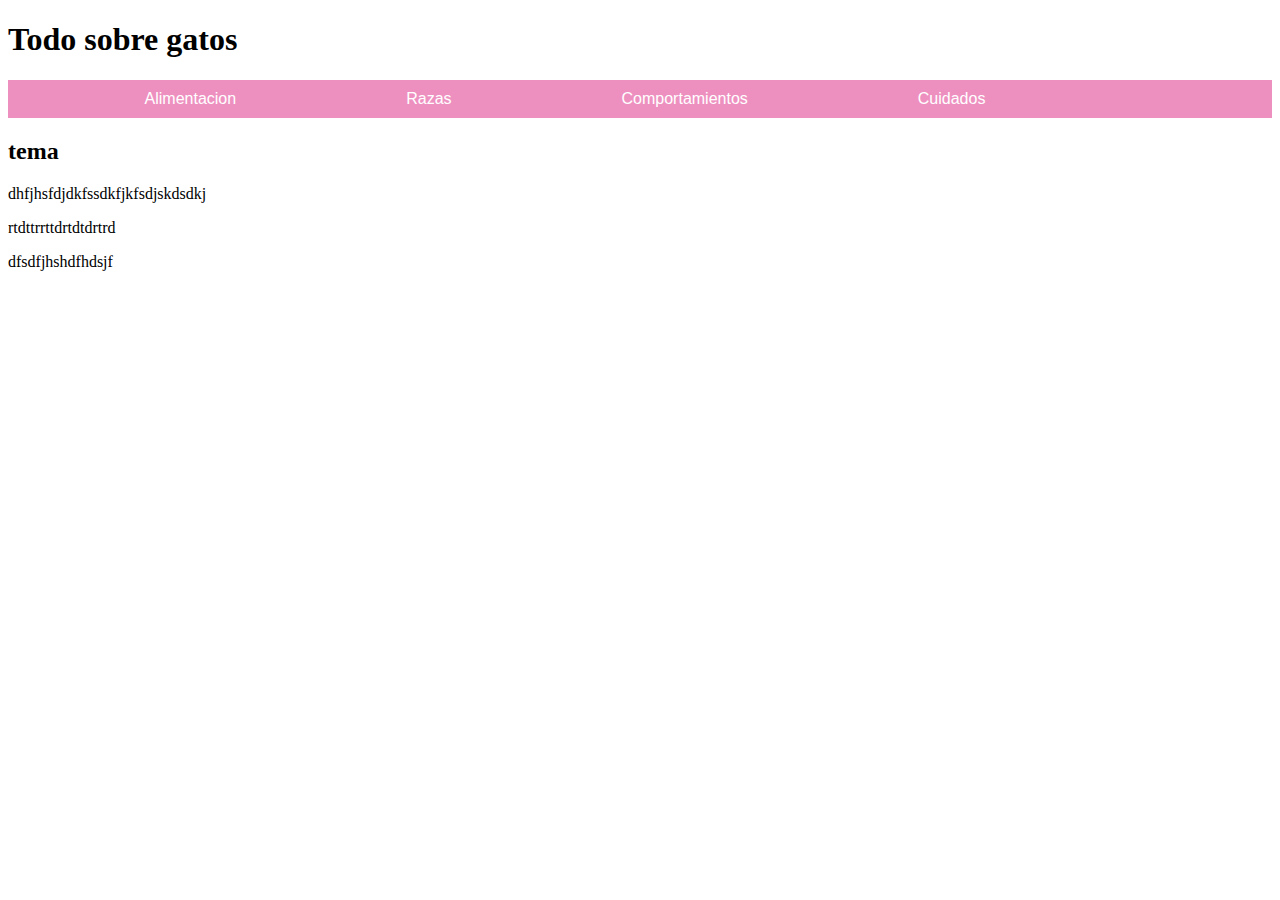
==== index.html @ a0ee2968 "Se agrego texto" ====
<!DOCTYPE html>
<html lang="es">
<head>
    <meta charset="UTF-8">
    <meta name="viewport" content="width=device-width, initial-scale=1.0">
    <title>Todo sobre gatos 🐈</title>
    <link rel="stylesheet" href="estilo.css">
</head>
<body>

    <header>
        <h1>Todo sobre gatos</h1>
    </header>
        <div id="BarraInicio"></div>
        <nav>
            <ul>
                <li><a href="Alimentacion.html">Alimentacion</a></li>
                <li><a href="Razas.html">Razas</a></li>
                <li><a href="Comportamientos.html">Comportamientos</a></li>
                <li><a href="Cuidados.html">Cuidados</a></li>
            </ul>
        </nav>
   
    <section>
        <h2>tema</h2>
        <p>dhfjhsfdjdkfssdkfjkfsdjskdsdkj</p>
        <p>rtdttrrttdrtdtdrtrd</p>
        <p>dfsdfjhshdfhdsjf</p>
    </section>
 


</body>
</html>
---- estilo.css ----
nav {
    display: flex;
    justify-content: center; /* Centra los elementos horizontalmente */
    background-color: #ee90bf; /* Color de fondo de la barra de navegación */
    padding: 10px 0; /* Espaciado interno para separar los enlaces del borde */
}

nav ul {
    list-style-type: none;
    padding: 0;
    margin: 0;
    display: flex;
}

nav ul li {
    margin-right: 150px;
}

nav ul li a {
    text-decoration: none;
    color: white; /* Color de texto para que resalte sobre el fondo oscuro */
    padding: 10px;
    border-radius: 5px;
    font-family: 'Segoe UI', Tahoma, Geneva, Verdana, sans-serif ;
    font-weight: 500;
}

nav ul li a:hover {
    background-color: #9fa0ff; /* Cambia el color de fondo al pasar el ratón */
    color: rgb(9, 5, 14);
}
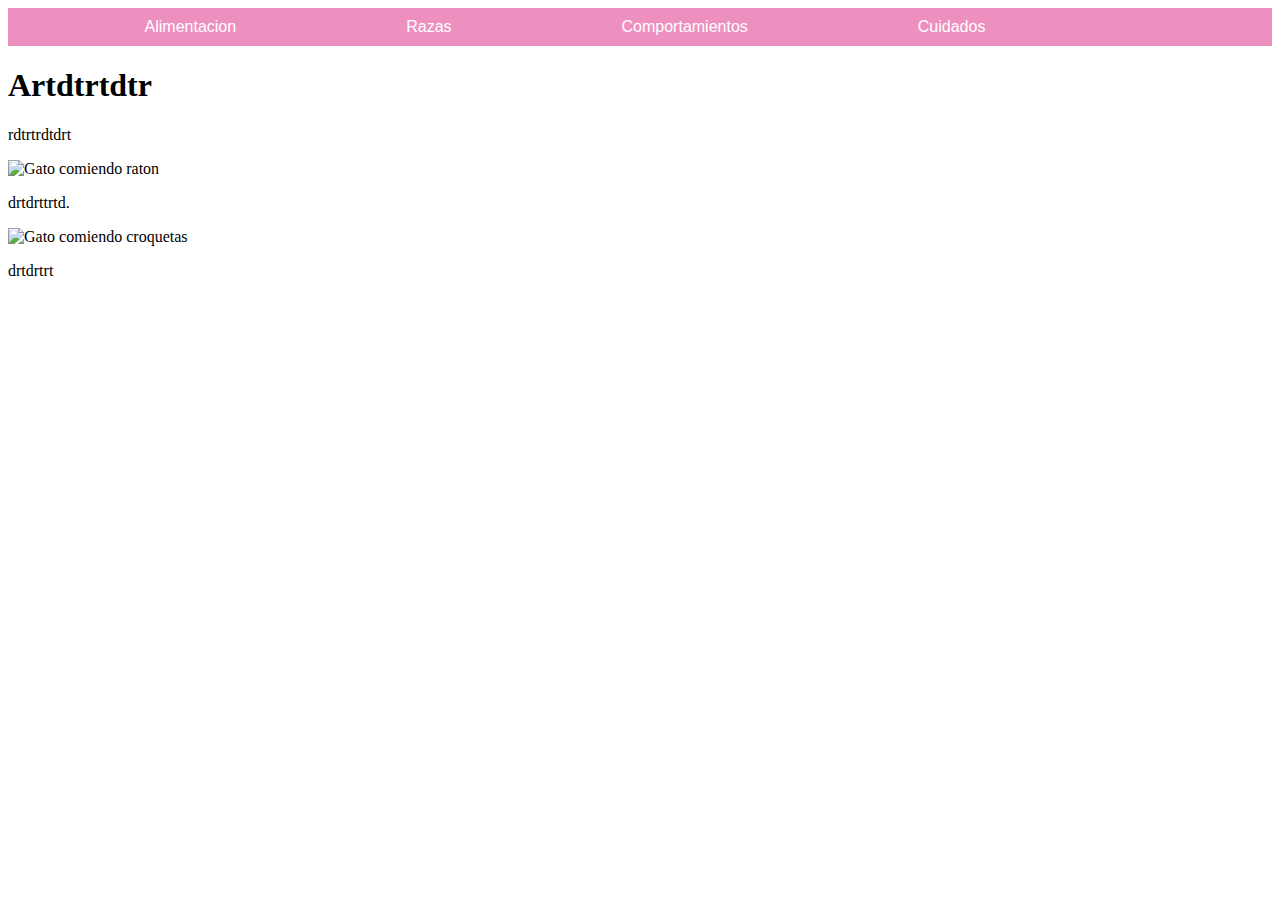
==== commit e1d7753e: "Se elimino informacion equivocada" ====
--- a/index.html
+++ b/index.html
@@ -9,8 +9,6 @@
 <body>
 
     <header>
-        <h1>Todo sobre gatos</h1>
-    </header>
         <div id="BarraInicio"></div>
         <nav>
             <ul>
@@ -20,12 +18,16 @@
                 <li><a href="Cuidados.html">Cuidados</a></li>
             </ul>
         </nav>
+    </header>
    
     <section>
-        <h2>tema</h2>
-        <p>dhfjhsfdjdkfssdkfjkfsdjskdsdkj</p>
-        <p>rtdttrrttdrtdtdrtrd</p>
-        <p>dfsdfjhshdfhdsjf</p>
+        <h1>Artdtrtdtr</h1>
+        <p>rdtrtrdtdrt</p>
+        <img src="ffddfg" alt="Gato comiendo raton"> <br>
+        <p>drtdrttrtd.</p>
+            <img src="fdgdffg" alt="Gato comiendo croquetas"> <br>
+        <p>drtdrtrt</p>
+
     </section>
  
 
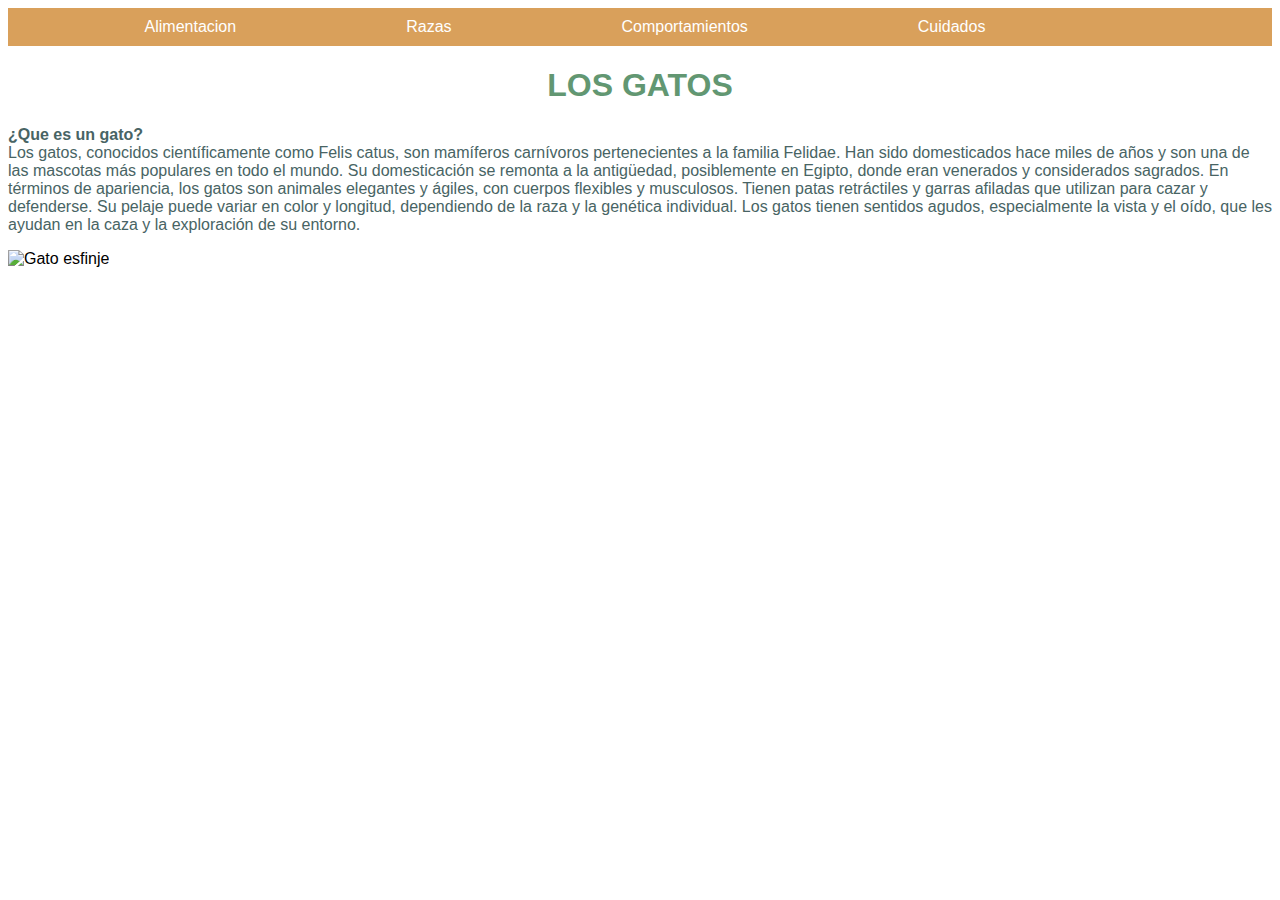
==== commit 8302b6b9: "Se agrego texto" ====
--- a/index.html
+++ b/index.html
@@ -21,16 +21,19 @@
     </header>
    
     <section>
-        <h1>Artdtrtdtr</h1>
-        <p>rdtrtrdtdrt</p>
-        <img src="ffddfg" alt="Gato comiendo raton"> <br>
-        <p>drtdrttrtd.</p>
-            <img src="fdgdffg" alt="Gato comiendo croquetas"> <br>
-        <p>drtdrtrt</p>
+        <h1 id="hinicio">LOS GATOS</h1>
+        <p id="textoindex"> <strong>¿Que es un gato?</strong> <br>
+            Los gatos, conocidos científicamente como Felis catus, son mamíferos carnívoros pertenecientes
+            a la familia Felidae. Han sido domesticados hace miles de años y son una de las mascotas más populares
+            en todo el mundo. Su domesticación se remonta a la antigüedad, posiblemente en Egipto, donde eran
+            venerados y considerados sagrados.
 
+            En términos de apariencia, los gatos son animales elegantes y ágiles, con cuerpos flexibles y musculosos. 
+            Tienen patas retráctiles y garras afiladas que utilizan para cazar y defenderse. Su pelaje puede variar en color y 
+            longitud, dependiendo de la raza y la genética individual. Los gatos tienen sentidos agudos, especialmente la vista 
+            y el oído, que les ayudan en la caza y la exploración de su entorno.</p>
+            <img src="Imagenes/gato esfinje.jpg" alt="Gato esfinje" id="gatoesfinje">
     </section>
- 
-
 
 </body>
 </html>--- a/estilo.css
+++ b/estilo.css
@@ -1,7 +1,7 @@
 nav {
     display: flex;
     justify-content: center; /* Centra los elementos horizontalmente */
-    background-color: #ee90bf; /* Color de fondo de la barra de navegación */
+    background-color: #D9A05B; /* Color de fondo de la barra de navegación */
     padding: 10px 0; /* Espaciado interno para separar los enlaces del borde */
 }
 
@@ -18,7 +18,7 @@
 
 nav ul li a {
     text-decoration: none;
-    color: white; /* Color de texto para que resalte sobre el fondo oscuro */
+    color: white; /* COLOR DEL TEXTO */
     padding: 10px;
     border-radius: 5px;
     font-family: 'Segoe UI', Tahoma, Geneva, Verdana, sans-serif ;
@@ -26,7 +26,50 @@
 }
 
 nav ul li a:hover {
-    background-color: #9fa0ff; /* Cambia el color de fondo al pasar el ratón */
-    color: rgb(9, 5, 14);
+    background-color: #ddb88b; /* CAMBIA COLOR AL PASAR RATON */
+    color: rgb(255, 255, 255);
 }
 
+/* CENTRADO DE IMAGENES */
+#gatocomiendo {
+
+        display: block; /* Asegura que la imagen se comporte como un bloque */
+        margin-left: auto; /* Centra la imagen horizontalmente */
+        margin-right: auto; /* Centra la imagen horizontalmente */
+        width: 500px; /* Anchura de la imagen alimentotoxico */
+}
+    
+
+#gatocomiendocroquetas {
+    display: block; 
+    margin-left: auto; 
+    margin-right: auto; 
+    width: 300px; 
+}
+
+#alimentotoxico {
+    display: block; 
+    margin-left: auto; 
+    margin-right: auto; 
+    width: 500px; 
+}
+
+#gatotomandoagua {
+    display: block; 
+    margin-left: auto; 
+    margin-right: auto; 
+    width: 500px; 
+}
+
+body {
+    font-family: 'Segoe UI', Tahoma, Geneva, Verdana, sans-serif ;
+}
+
+h1 {
+    text-align: center; /* CENTRA TEXTO A MITAD DE PAGINA */
+    color: #629772;
+}
+
+p {
+    color: rgb(72, 100, 100);
+}
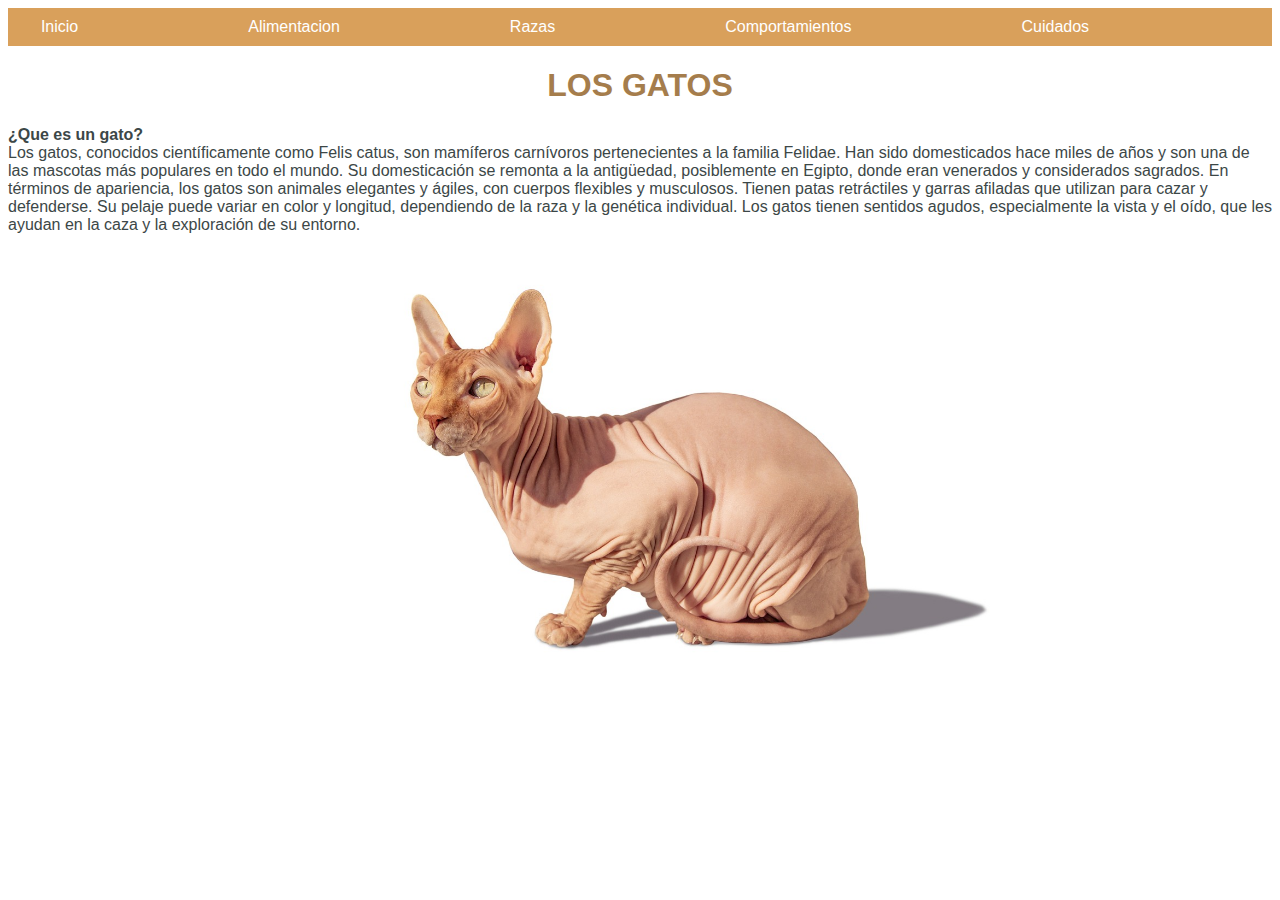
==== commit 10bb4cc2: "se cambio la barra de nav" ====
--- a/index.html
+++ b/index.html
@@ -9,15 +9,17 @@
 <body>
 
     <header>
-        <div id="BarraInicio"></div>
-        <nav>
-            <ul>
-                <li><a href="Alimentacion.html">Alimentacion</a></li>
-                <li><a href="Razas.html">Razas</a></li>
-                <li><a href="Comportamientos.html">Comportamientos</a></li>
-                <li><a href="Cuidados.html">Cuidados</a></li>
-            </ul>
-        </nav>
+        <div id="BarraInicio">
+            <nav>
+                <ul>
+                    <li><a href="index.html">Inicio</a></li>
+                    <li><a href="Alimentacion.html">Alimentacion</a></li>
+                    <li><a href="Razas.html">Razas</a></li>
+                    <li><a href="Comportamientos.html">Comportamientos</a></li>
+                    <li><a href="Cuidados.html">Cuidados</a></li>
+                </ul>
+            </nav>
+        </div>
     </header>
    
     <section>
--- a/estilo.css
+++ b/estilo.css
@@ -61,15 +61,28 @@
     width: 500px; 
 }
 
+#gatoesfinje {
+    display: block; 
+    margin-left: auto; 
+    margin-right: auto; 
+    width: 700px; 
+}
+
 body {
     font-family: 'Segoe UI', Tahoma, Geneva, Verdana, sans-serif ;
 }
 
-h1 {
+#halimentacion {
     text-align: center; /* CENTRA TEXTO A MITAD DE PAGINA */
     color: #629772;
 }
 
+#hinicio {
+    text-align: center; /* CENTRA TEXTO A MITAD DE PAGINA */
+    color: #a57d4c;
+}
 p {
-    color: rgb(72, 100, 100);
+    color: rgb(60, 71, 71);
 }
+
+
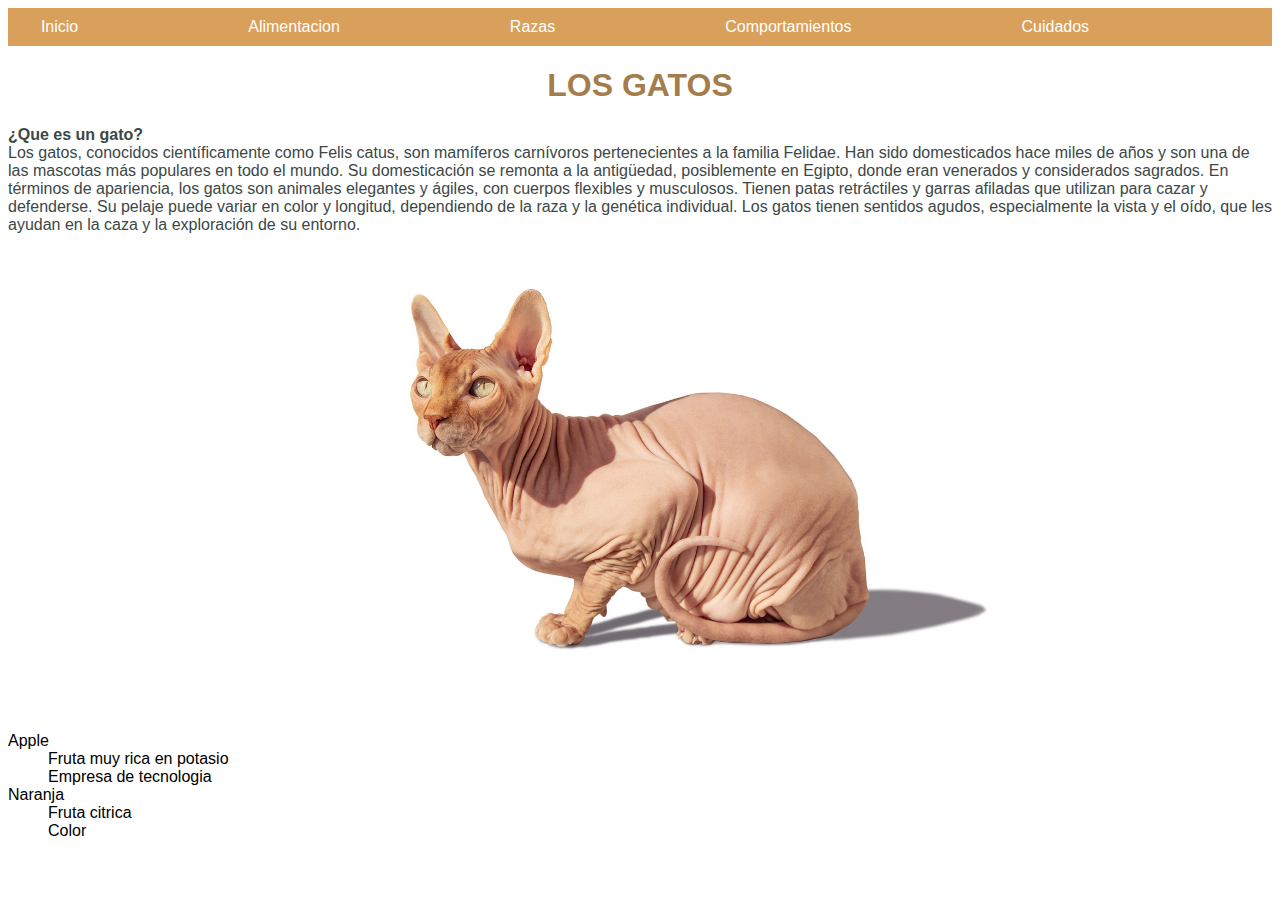
==== commit 99c88b23: "se agregaron imagenes" ====
--- a/index.html
+++ b/index.html
@@ -37,5 +37,16 @@
             <img src="Imagenes/gato esfinje.jpg" alt="Gato esfinje" id="gatoesfinje">
     </section>
 
+    <dl>
+        <dt>Apple</dt>
+        <dd>Fruta muy rica en potasio</dd>
+        <dd>Empresa de tecnologia</dd>
+
+        <dt>Naranja</dt>
+        <dd>Fruta citrica</dd>
+        <dd>Color</dd>
+    </dl>
+    
+
 </body>
 </html>--- a/estilo.css
+++ b/estilo.css
@@ -85,4 +85,118 @@
     color: rgb(60, 71, 71);
 }
 
-
+#hrazas {
+    text-align: center; /* CENTRA TEXTO A MITAD DE PAGINA */
+    color: #d48387;
+}
+
+#hcuidados {
+    text-align: center; /* CENTRA TEXTO A MITAD DE PAGINA */
+    color: #6ea8b9;
+}
+
+#hcomportamientos {
+    text-align: center; /* CENTRA TEXTO A MITAD DE PAGINA */
+    color: #9b83d4;
+}
+#texto1{
+    text-align: center; 
+}
+#texto2{
+    text-align: center; 
+}
+#gatolamiendose {
+    display: block; 
+    margin-left: auto; 
+    margin-right: auto; 
+    width: 500px; 
+}
+
+#siames {
+    display: block; 
+    margin-left: auto; 
+    margin-right: auto; 
+    width: 400px; 
+}
+
+#mainecoon {
+    display: block; 
+    margin-left: auto; 
+    margin-right: auto; 
+    width: 400px; 
+}
+#persa {
+    display: block; 
+    margin-left: auto; 
+    margin-right: auto; 
+    width: 400px; 
+}
+
+#bengali {
+    display: block; 
+    margin-left: auto; 
+    margin-right: auto; 
+    width: 400px; 
+}
+
+#sphynx {
+    display: block; 
+    margin-left: auto; 
+    margin-right: auto; 
+    width: 400px; 
+}
+
+#ragdoll {
+    display: block; 
+    margin-left: auto; 
+    margin-right: auto; 
+    width: 400px; 
+}
+
+#videogatito {
+    display: block; 
+    margin-left: auto; 
+    margin-right: auto; 
+    width: 900px; 
+}
+
+#videogato {
+    display: block; 
+    margin-left: auto; 
+    margin-right: auto; 
+    width: 900px; 
+}
+
+#gatoaseo {
+    display: block; 
+    margin-left: auto; 
+    margin-right: auto; 
+    width: 500px; 
+}
+
+#gatoarenero {
+    display: block; 
+    margin-left: auto; 
+    margin-right: auto; 
+    width: 650px; 
+}
+#gatoveterinario {
+    display: block; 
+    margin-left: auto; 
+    margin-right: auto; 
+    width: 500px; 
+}
+
+#gatojugando {
+    display: block; 
+    margin-left: auto; 
+    margin-right: auto; 
+    width: 500px; 
+}
+
+#gatoplaca {
+    display: block; 
+    margin-left: auto; 
+    margin-right: auto; 
+    width: 500px; 
+}
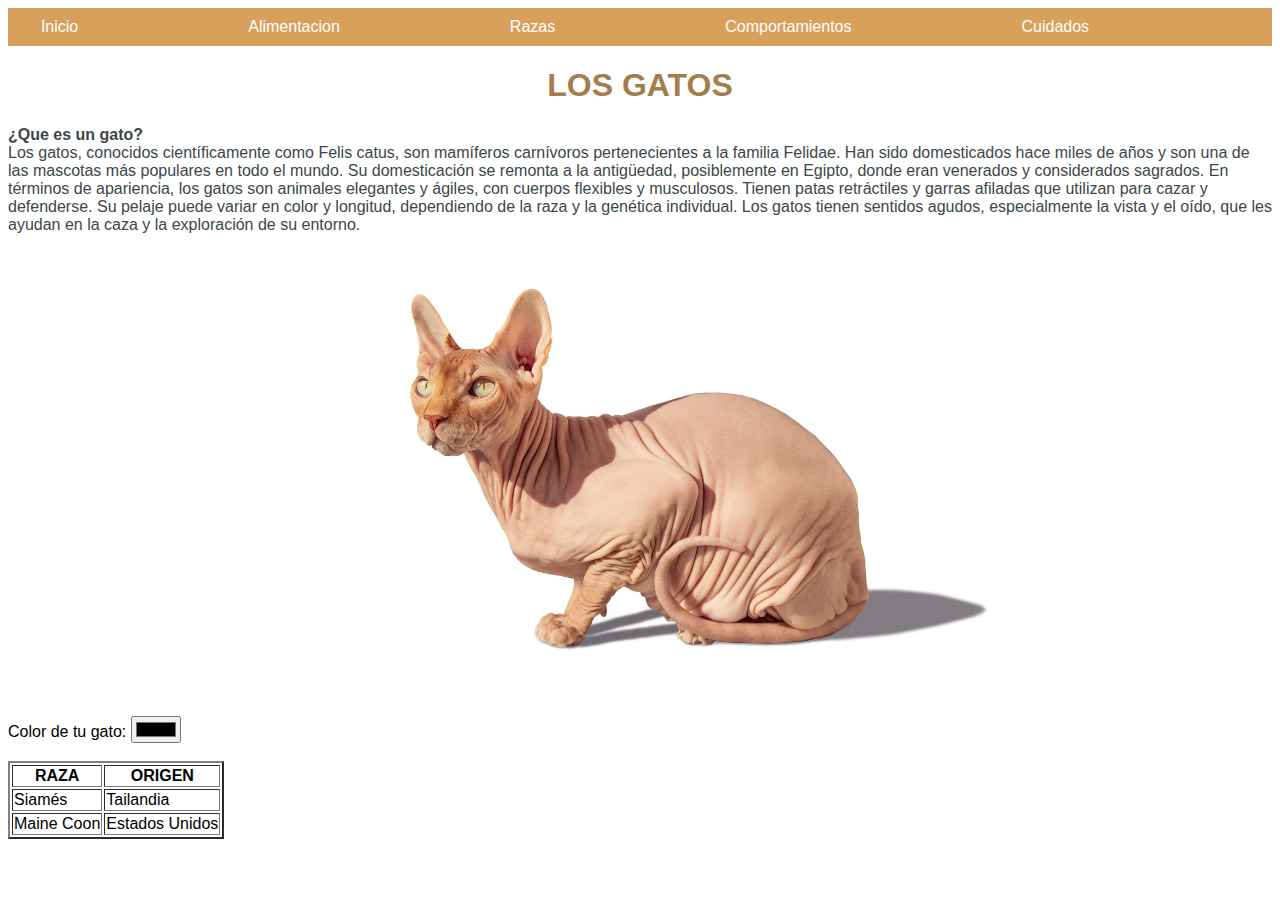
==== commit 53ccb4c0: "se agrego tabla y formulario" ====
--- a/index.html
+++ b/index.html
@@ -37,16 +37,33 @@
             <img src="Imagenes/gato esfinje.jpg" alt="Gato esfinje" id="gatoesfinje">
     </section>
 
-    <dl>
-        <dt>Apple</dt>
-        <dd>Fruta muy rica en potasio</dd>
-        <dd>Empresa de tecnologia</dd>
+    <form action="">
 
-        <dt>Naranja</dt>
-        <dd>Fruta citrica</dd>
-        <dd>Color</dd>
-    </dl>
+        <div>
+            <label for="color">Color de tu gato:</label>
+            <input type="color" name="color" id="color">
+        </div>
+
+    </form>
+
+    <br>
+
+    <div id="tabla">
+        <table border="2">
+            <tr>
+                <th>RAZA</th>
+                <th>ORIGEN</th>
+            </tr>
+            <tr>
+                <td>Siamés</td>
+                <td>Tailandia</td>
+            </tr>
+            <tr>
+                <td>Maine Coon</td>
+                <td>Estados Unidos</td>
+            </tr>
+            </table>
+    </div>
     
-
 </body>
 </html>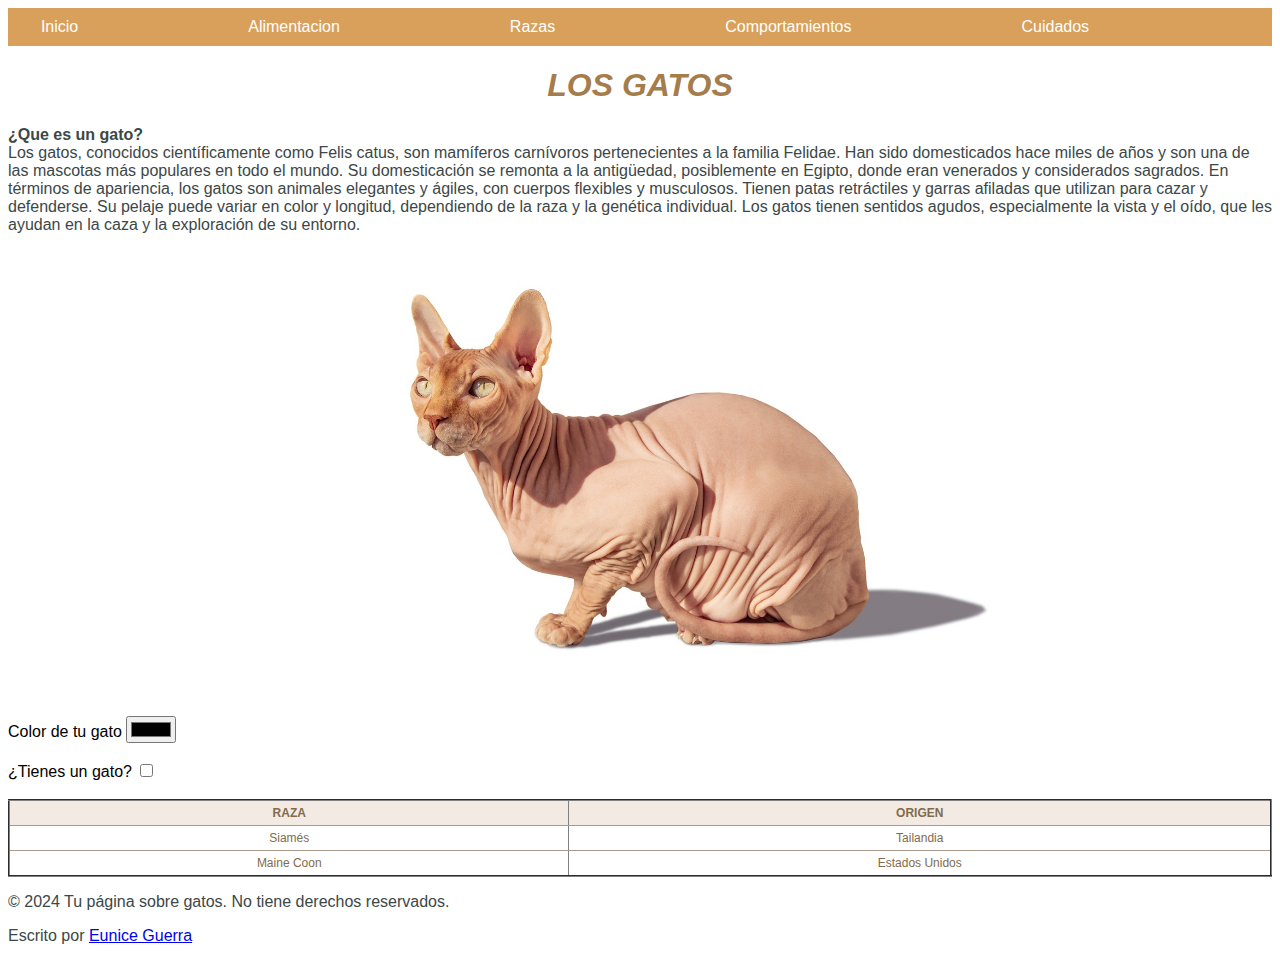
==== commit c6ce1ef3: "Se agrego footer" ====
--- a/index.html
+++ b/index.html
@@ -3,6 +3,7 @@
 <head>
     <meta charset="UTF-8">
     <meta name="viewport" content="width=device-width, initial-scale=1.0">
+    <meta name="keywords" content="Gato, Alimentacion de gatos, Razas de gatos">
     <title>Todo sobre gatos 🐈</title>
     <link rel="stylesheet" href="estilo.css">
 </head>
@@ -23,28 +24,31 @@
     </header>
    
     <section>
-        <h1 id="hinicio">LOS GATOS</h1>
-        <p id="textoindex"> <strong>¿Que es un gato?</strong> <br>
-            Los gatos, conocidos científicamente como Felis catus, son mamíferos carnívoros pertenecientes
-            a la familia Felidae. Han sido domesticados hace miles de años y son una de las mascotas más populares
-            en todo el mundo. Su domesticación se remonta a la antigüedad, posiblemente en Egipto, donde eran
-            venerados y considerados sagrados.
-
-            En términos de apariencia, los gatos son animales elegantes y ágiles, con cuerpos flexibles y musculosos. 
-            Tienen patas retráctiles y garras afiladas que utilizan para cazar y defenderse. Su pelaje puede variar en color y 
-            longitud, dependiendo de la raza y la genética individual. Los gatos tienen sentidos agudos, especialmente la vista 
-            y el oído, que les ayudan en la caza y la exploración de su entorno.</p>
+        <main>
+            <h1 id="hinicio"><i>LOS GATOS</i></h1>
+            <p id="textoindex"> <b>¿Que es un gato?</b> <br>
+                Los gatos, conocidos científicamente como Felis catus, son mamíferos carnívoros pertenecientes
+                a la familia Felidae. Han sido domesticados hace miles de años y son una de las mascotas más populares
+                en todo el mundo. Su domesticación se remonta a la antigüedad, posiblemente en Egipto, donde eran
+                venerados y considerados sagrados.
+    
+                En términos de apariencia, los gatos son animales elegantes y ágiles, con cuerpos flexibles y musculosos. 
+                Tienen patas retráctiles y garras afiladas que utilizan para cazar y defenderse. Su pelaje puede variar en color y 
+                longitud, dependiendo de la raza y la genética individual. Los gatos tienen sentidos agudos, especialmente la vista 
+                y el oído, que les ayudan en la caza y la exploración de su entorno.</p>
+        </main>
             <img src="Imagenes/gato esfinje.jpg" alt="Gato esfinje" id="gatoesfinje">
     </section>
 
-    <form action="">
-
         <div>
-            <label for="color">Color de tu gato:</label>
+            <label for="color">Color de tu gato</label>
             <input type="color" name="color" id="color">
         </div>
-
-    </form>
+    <br>
+        <div>
+            <label for="checkbox">¿Tienes un gato?</label>
+            <input type="checkbox" name="checkbox" id="checkbox">
+        </div>
 
     <br>
 
@@ -64,6 +68,11 @@
             </tr>
             </table>
     </div>
+
+    <footer>
+        <p>© 2024 Tu página sobre gatos. No tiene derechos reservados.</p>
+        <p>Escrito por <a href="mailto:euniceguerra@gmail.com">Eunice Guerra</a></p>
+    </footer>
     
 </body>
 </html>--- a/estilo.css
+++ b/estilo.css
@@ -1,8 +1,8 @@
 nav {
     display: flex;
-    justify-content: center; /* Centra los elementos horizontalmente */
-    background-color: #D9A05B; /* Color de fondo de la barra de navegación */
-    padding: 10px 0; /* Espaciado interno para separar los enlaces del borde */
+    justify-content: center; 
+    background-color: #D9A05B; 
+    padding: 10px 0;
 }
 
 nav ul {
@@ -105,6 +105,10 @@
 #texto2{
     text-align: center; 
 }
+
+#tabla{
+    text-align: center; 
+}
 #gatolamiendose {
     display: block; 
     margin-left: auto; 
@@ -200,3 +204,22 @@
     margin-right: auto; 
     width: 500px; 
 }
+
+table {
+    width: 100%;
+    border-collapse: collapse;
+    font-family: 'Segoe UI', Tahoma, Verdana, sans-serif ;
+    font-size: 12px;
+    color: #816b4d;
+}
+
+th, td {
+    padding: 5px;
+    border-bottom: 0.5px solid #aa998b;
+    text-align: center;
+}
+
+th {
+    background-color: #f3ebe3;
+}
+
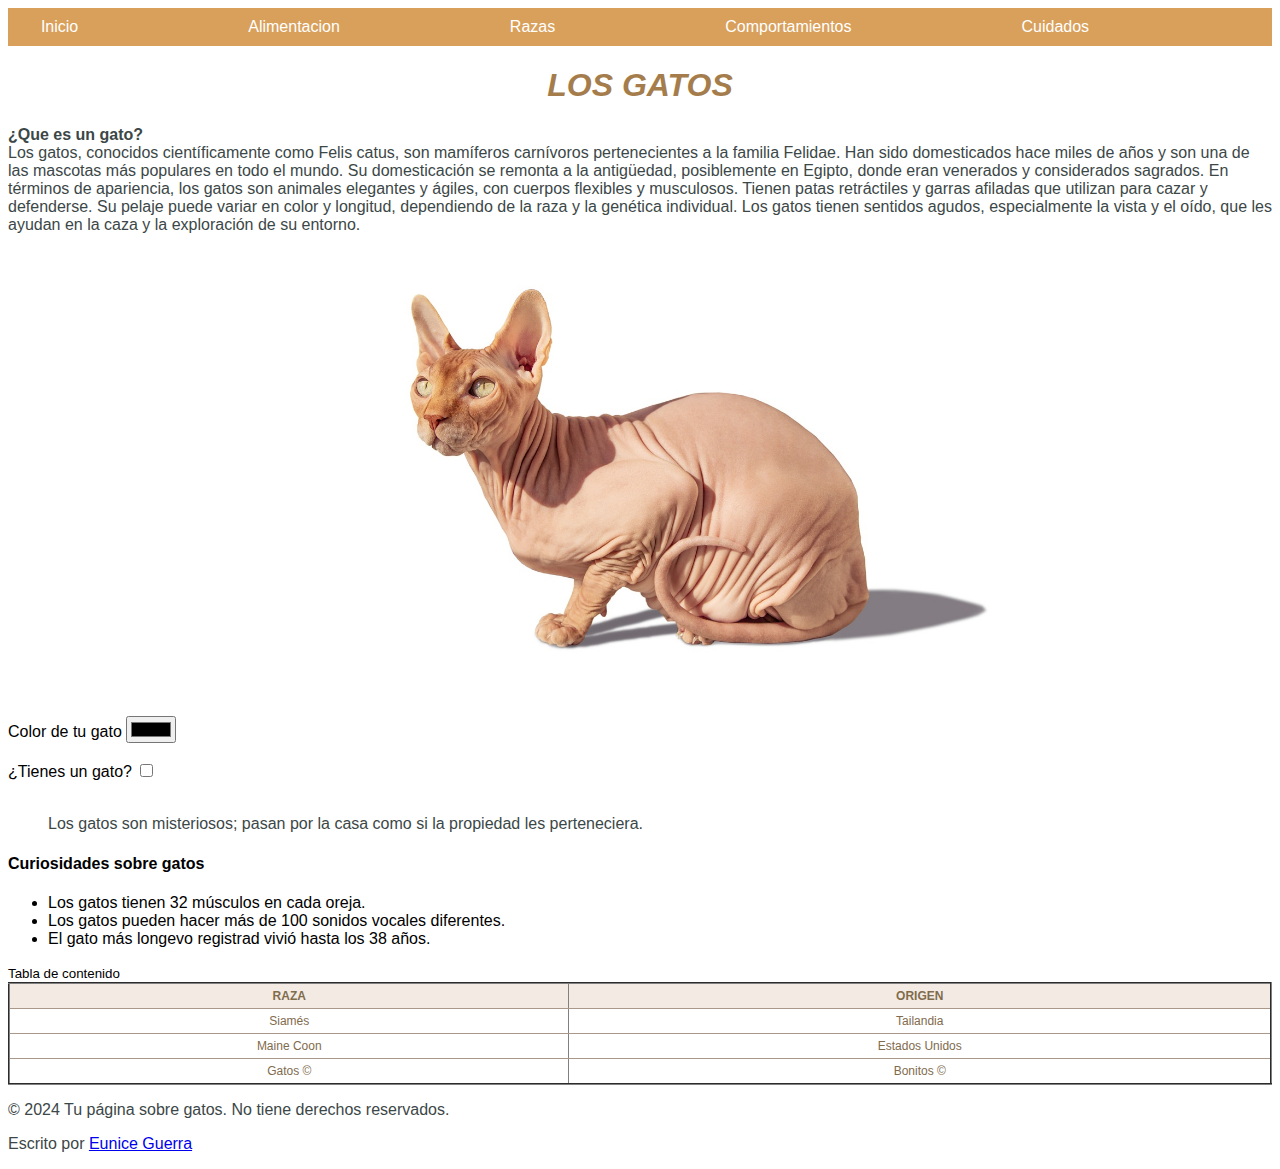
==== commit df9d8f96: "Se agrego blockquote" ====
--- a/index.html
+++ b/index.html
@@ -52,6 +52,21 @@
 
     <br>
 
+    <blockquote>
+        <p>Los gatos son misteriosos; pasan por la casa como si la propiedad les perteneciera.</p>
+    </blockquote>
+
+    <aside>
+        <h4 id="titulosecundario">Curiosidades sobre gatos</h4>
+        <ul>
+            <li>Los gatos tienen 32 músculos en cada oreja.</li>
+            <li>Los gatos pueden hacer más de 100 sonidos vocales diferentes.</li>
+            <li>El gato más longevo registrad vivió hasta los 38 años.</li>
+        </ul>
+    </aside>
+
+    <small>Tabla  de contenido</small>
+
     <div id="tabla">
         <table border="2">
             <tr>
@@ -66,6 +81,14 @@
                 <td>Maine Coon</td>
                 <td>Estados Unidos</td>
             </tr>
+
+            <tfoot>
+                <tr>
+                    <td>Gatos &#169</td>
+                    <td>Bonitos &#169</td>
+                </tr>
+            </tfoot>
+
             </table>
     </div>
 
